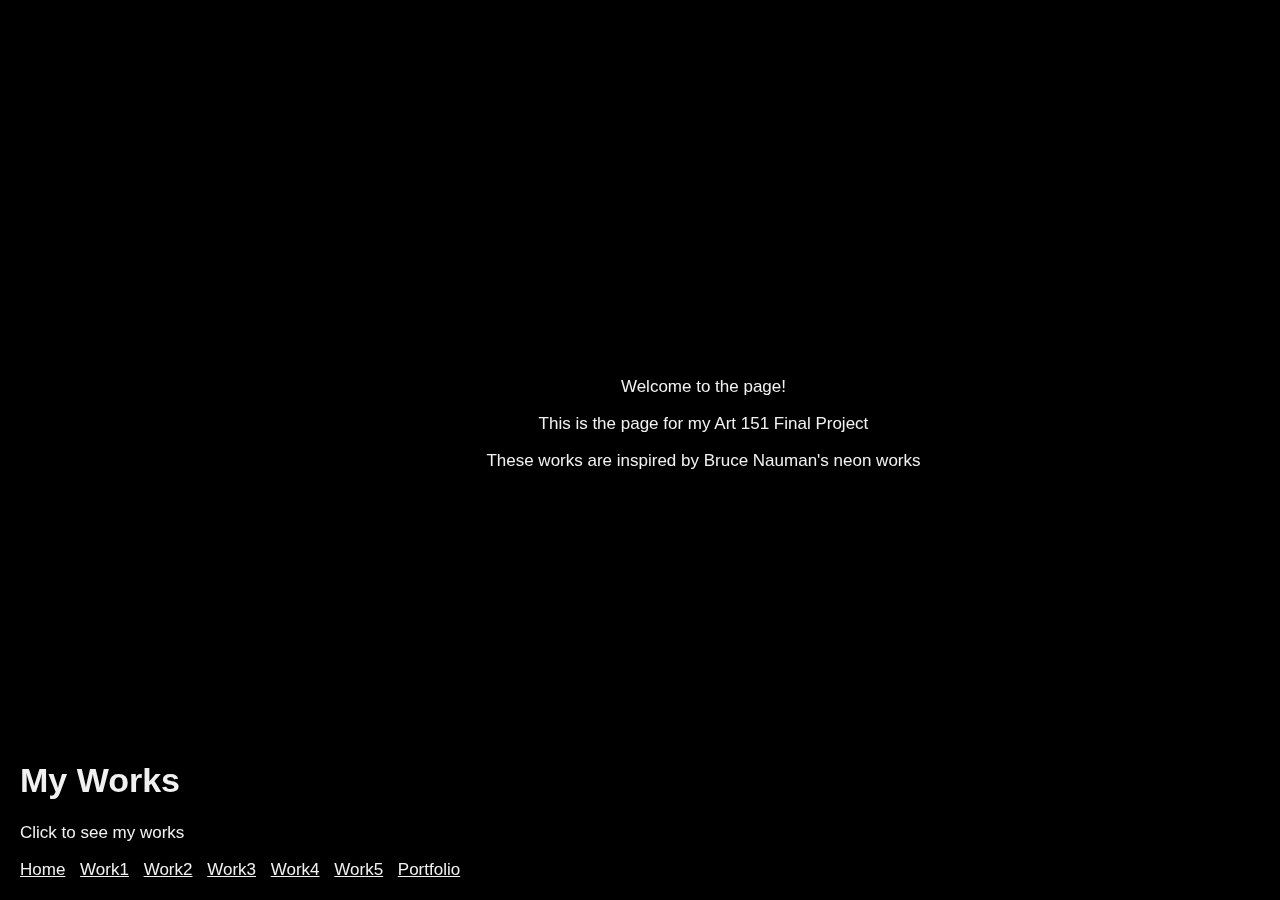
==== index.html @ 6a2d3e26 "Add files via upload" ====
<!DOCTYPE html>
<html lang='en'>

<head>
  <!--Set up -->
  <meta name="viewport" content="width=device-width, initial-scale=1">
  <link rel="stylesheet" type="text/css" href="style.css">
  <title>Home</title>
</head>


<body>
  <!--Video -->
  <video autoplay muted loop id="myVideo">
    <source src="cool.mp4" type="video/mp4">
    Your browser does not support HTML5 video.
  </video>

  <!--The contents in the middle -->
  <div class="word">
    <p>Welcome to the page!</p>
    <p>This is the page for my Art 151 Final Project</p>
    <p>These works are inspired by Bruce Nauman's neon works</p>
  </div>

  <!--The source bars -->
  <div class="content">
    <h1>My Works</h1>
    <p>Click to see my works</p>
    <div class="boxing">
      <a href="index.html">Home</a>
      <a href="work1.html">Work1</a>
      <a href="work2.html">Work2</a>
      <a href="work3.html">Work3</a>
      <a href="work4.html">Work4</a>
      <a href="work5.html">Work5</a>
      <a href="https://kl0y2u2n8a.github.io/Portfolio/" target="_blank">Portfolio</a>
    </div>
  </div>
</body>
---- style.css ----
* {
  box-sizing: border-box;
  align-items: center;
}

body {
  margin: 0;
  font-family: Arial;
  font-size: 17px;
}

#myVideo {
  position: absolute;
  right: 0;
  bottom: 0;
  width: 100%;
  height: 100%;
  background: black;
}

.content {
  position: fixed;
  bottom: 0;
  background: rgba(0, 0, 0, 0.5);
  color: #f1f1f1;
  width: 100%;
  padding: 20px;
}

.boxing{
  display: inline-block;
  word-spacing: 10px;
}
.boxing a:link, .boxing a:visited{
  color:#f1f1f1;
}

.word {
  position: fixed;
  background: rgba(0, 0, 0, 0.5);
  top:40%;
  left:38%;
  text-align: center;
  color: #f1f1f1;
  width: auto;
  margin:auto;
}

.word1 {
  position: fixed;
  background: rgba(0, 0, 0, 0.5);
  top:12%;
  left:37%;
  text-align: center;
  color: #f1f1f1;
  width: auto%;
  margin:auto;
}
iframe{
  border: 5px solid #342C2A;
}
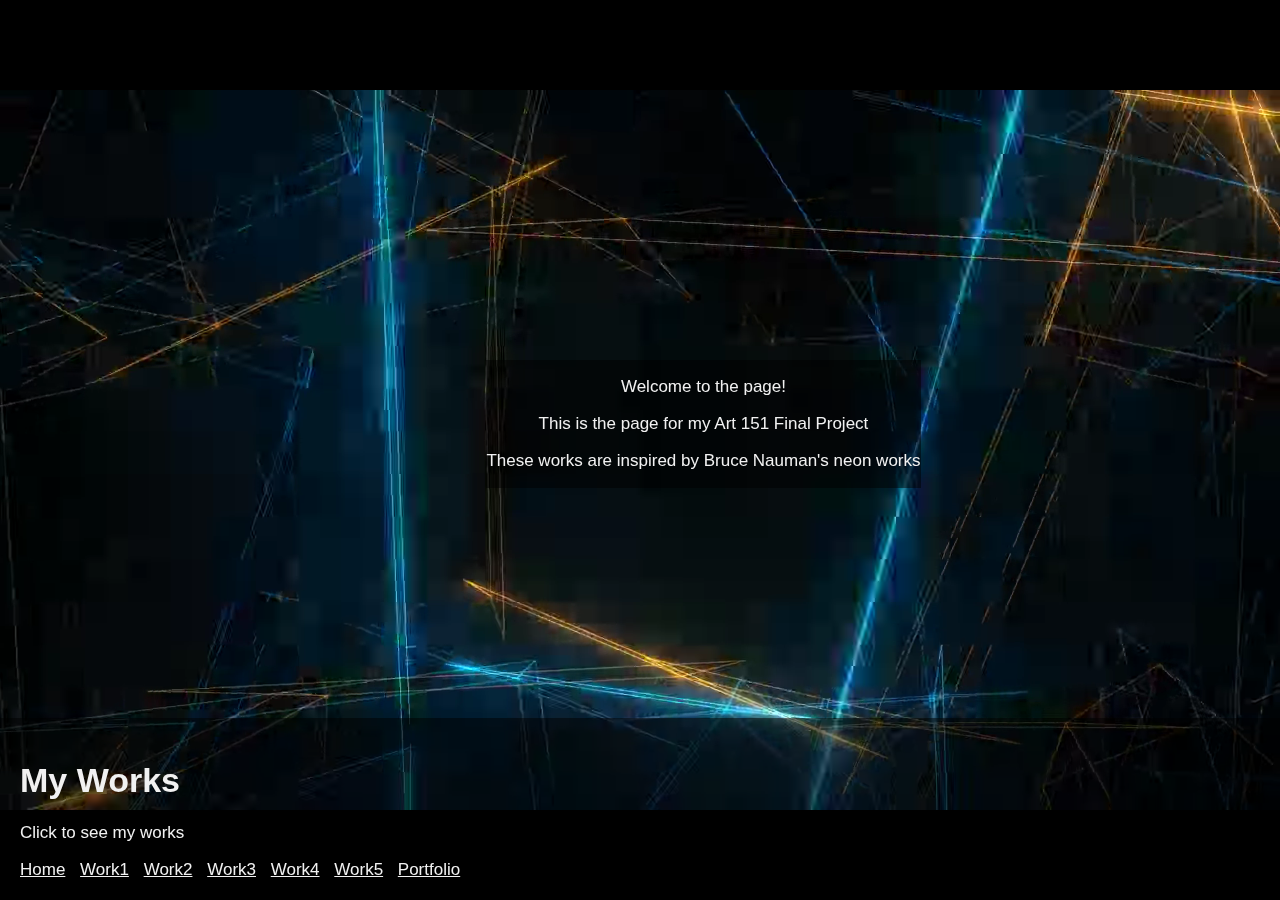
==== commit 8374192b: "Add files via upload" ====
--- a/index.html
+++ b/index.html
@@ -12,7 +12,7 @@
 <body>
   <!--Video -->
   <video autoplay muted loop id="myVideo">
-    <source src="cool.mp4" type="video/mp4">
+    <source src="cool.webm" type="video/webm">
     Your browser does not support HTML5 video.
   </video>
 
